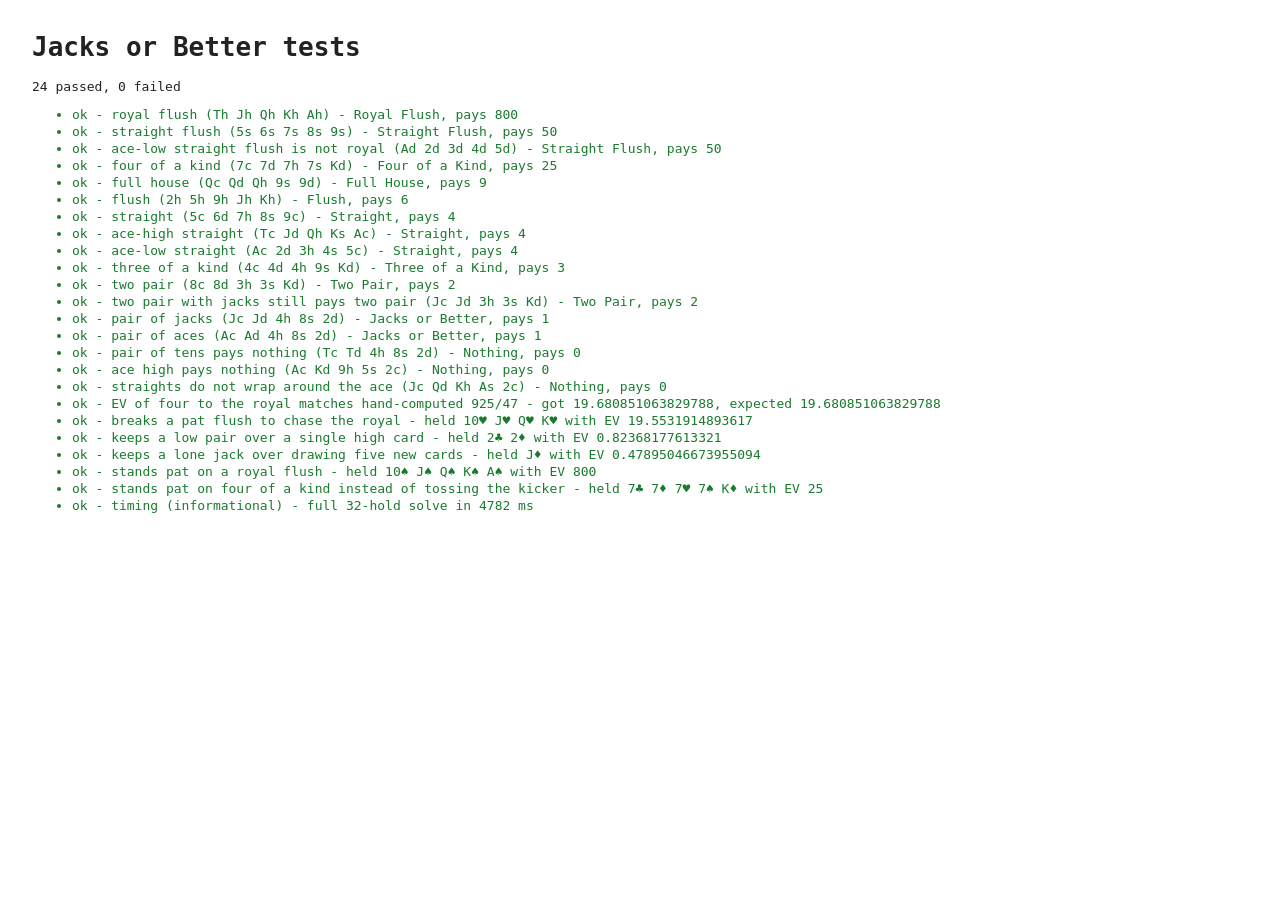
==== tests/index.html @ 5003413f "init" ====
<!DOCTYPE html>
<html lang="en">
<head>
  <meta charset="utf-8">
  <meta name="viewport" content="width=device-width, initial-scale=1">
  <title>Jacks or Better tests</title>
  <style>
    body { font-family: monospace; margin: 2rem; background: #fff; color: #222; }
    li { margin: 2px 0; }
    .pass { color: #1a7a2e; }
    .fail { color: #c0392b; font-weight: bold; }
  </style>
</head>
<body>
  <h1>Jacks or Better tests</h1>
  <p id="summary">running…</p>
  <ul id="results"></ul>
  <script type="module">
    import { runEvaluatorTests } from './evaluator.test.js';
    import { runSolverTests } from './solver.test.js';

    const results = [...runEvaluatorTests(), ...runSolverTests()];
    const list = document.getElementById('results');
    for (const { label, pass, detail } of results) {
      const item = document.createElement('li');
      item.className = pass ? 'pass' : 'fail';
      item.textContent = `${pass ? 'ok' : 'FAIL'} - ${label} - ${detail}`;
      list.append(item);
    }

    const failures = results.filter((r) => !r.pass).length;
    document.getElementById('summary').textContent =
      `${results.length - failures} passed, ${failures} failed`;
    document.title = failures === 0 ? 'tests passed' : `${failures} tests FAILED`;
  </script>
</body>
</html>
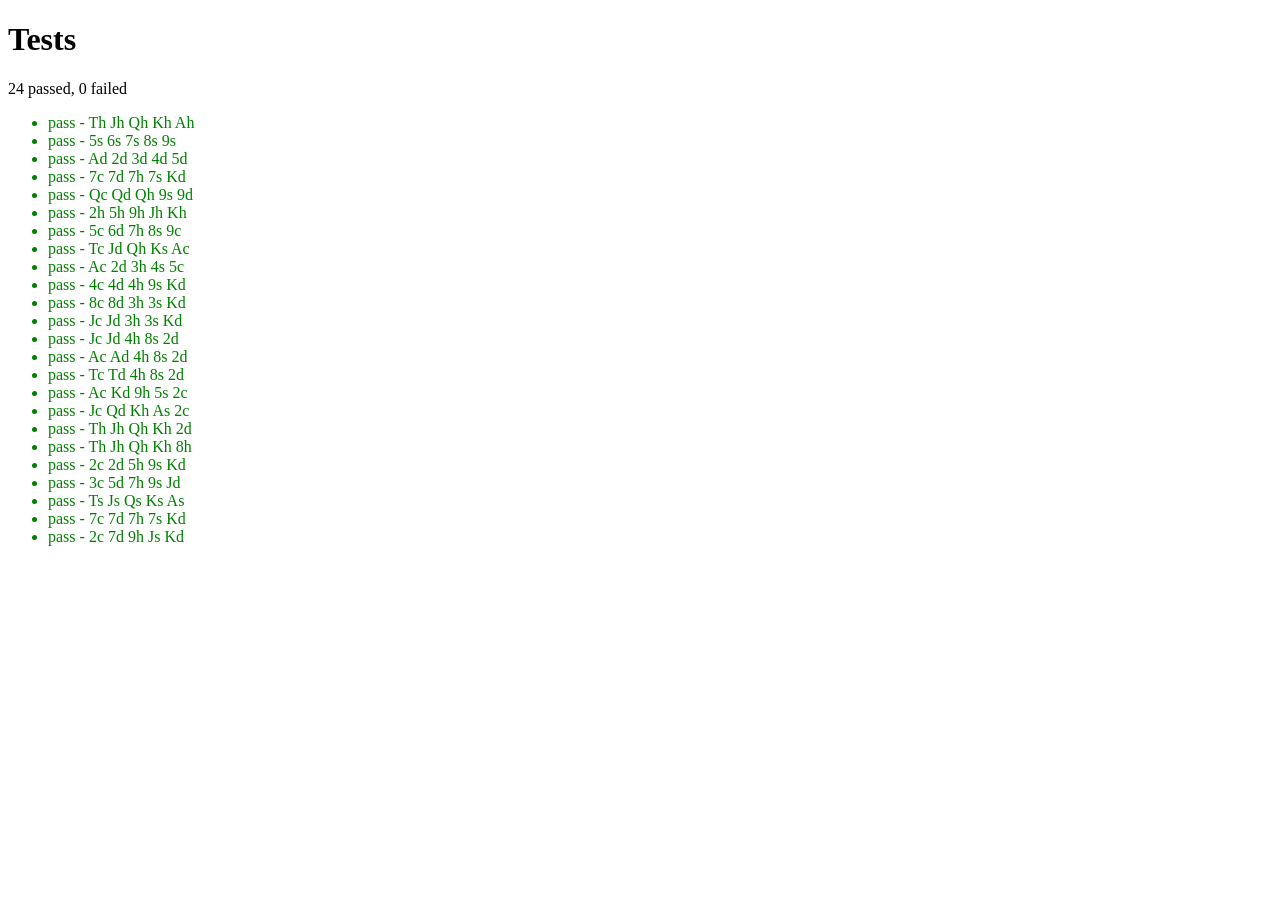
==== commit f34854eb: "simplify tests page to a plain pass/fail list" ====
--- a/tests/index.html
+++ b/tests/index.html
@@ -3,17 +3,15 @@
 <head>
   <meta charset="utf-8">
   <meta name="viewport" content="width=device-width, initial-scale=1">
-  <title>Jacks or Better tests</title>
+  <title>Tests</title>
   <style>
-    body { font-family: monospace; margin: 2rem; background: #fff; color: #222; }
-    li { margin: 2px 0; }
-    .pass { color: #1a7a2e; }
-    .fail { color: #c0392b; font-weight: bold; }
+    .pass { color: green; }
+    .fail { color: red; }
   </style>
 </head>
 <body>
-  <h1>Jacks or Better tests</h1>
-  <p id="summary">running…</p>
+  <h1>Tests</h1>
+  <p id="summary">running...</p>
   <ul id="results"></ul>
   <script type="module">
     import { runEvaluatorTests } from './evaluator.test.js';
@@ -21,17 +19,16 @@
 
     const results = [...runEvaluatorTests(), ...runSolverTests()];
     const list = document.getElementById('results');
-    for (const { label, pass, detail } of results) {
+    for (const { hand, pass } of results) {
       const item = document.createElement('li');
       item.className = pass ? 'pass' : 'fail';
-      item.textContent = `${pass ? 'ok' : 'FAIL'} - ${label} - ${detail}`;
+      item.textContent = `${pass ? 'pass' : 'fail'} - ${hand}`;
       list.append(item);
     }
 
     const failures = results.filter((r) => !r.pass).length;
     document.getElementById('summary').textContent =
       `${results.length - failures} passed, ${failures} failed`;
-    document.title = failures === 0 ? 'tests passed' : `${failures} tests FAILED`;
   </script>
 </body>
 </html>
